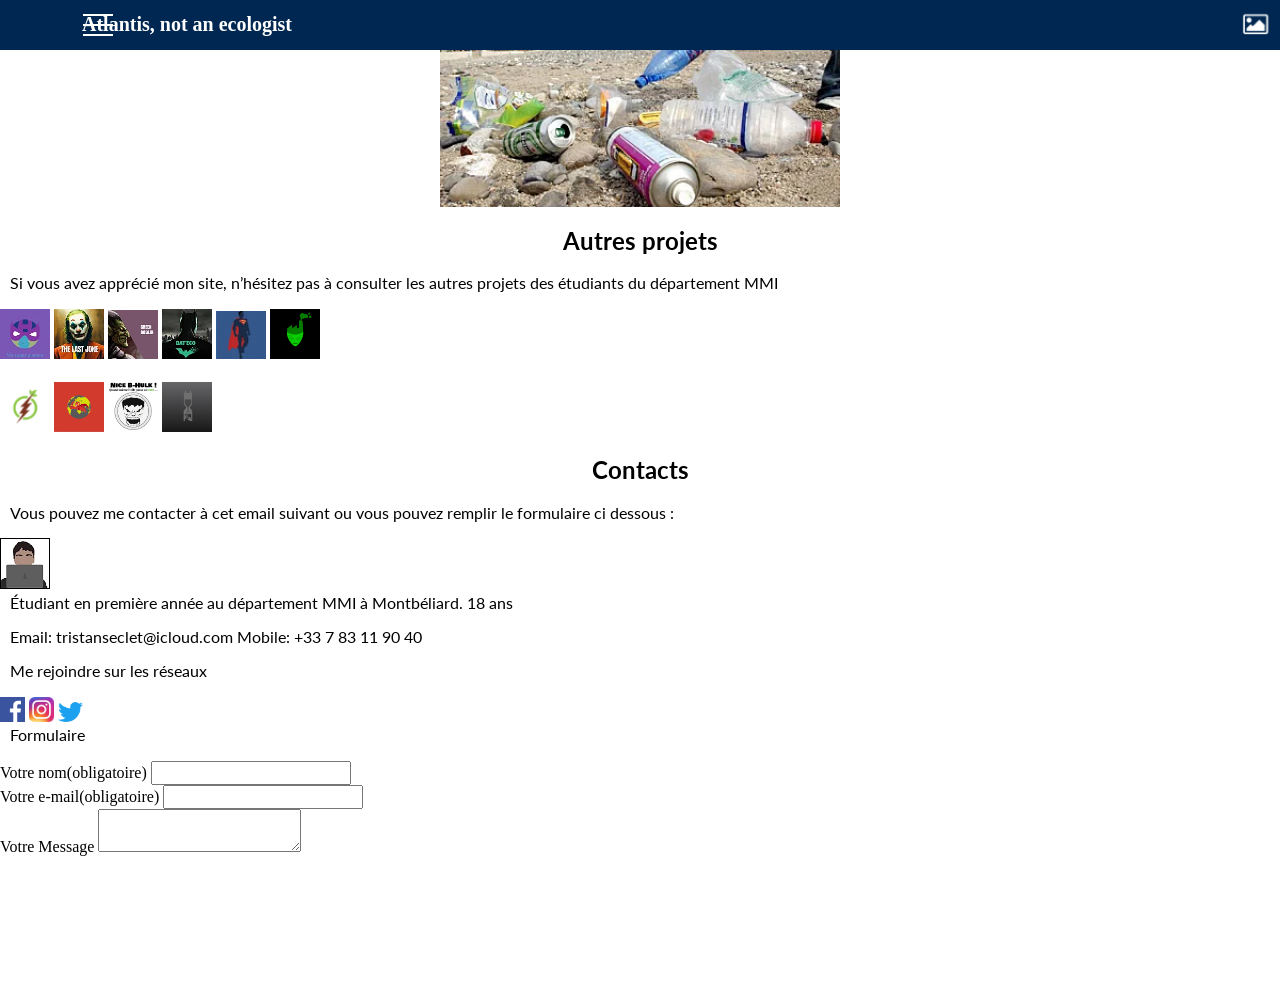
==== SAE105/autres-projets.html @ a186ee76 "Réarrangement du dossier (changement du nom)" ====
<!DOCTYPE html>
<html lang="fr">
  <head>
    <meta charset="utf-8">
    <meta http-equiv="X-UA-Compatible" content="IE=edge">
    <meta name="viewport" content="width=device-width, initial-scale=1.0">
    <meta name="description" content="Atlantis, not an ecologist">

    <title>Atlantis, not an ecologist</title>

    <link rel="stylesheet" href="src/css/style.css">
    <script src="https://animejs.com/lib/anime.min.js"></script>
    
<body class="bodynoimg">
    <header>
        <div class="nav-toogle"  onclick="document.documentElement.classList.toggle('menu-open')">
            <div class="nav-toogle-bar"></div>
        </div>

        <nav class="menu">
                    <img class="imenu" src="/public/img/aqua_logo.webp" alt="logo menu">
            <ul>
                    <li class="menu__item"><a class="menu__link" href="index.html">Homepage</a></li>
                    <li class="menu__item"><a class="menu__link" href="Aquaman-un-roi-pollueur.html">Aquaman, un roi pollueur </a></li>
                    <li class="menu__item"><a class="menu__link" href="La-pollution-des-oceans.html">La pollution des oceans</a></li>
                    <li class="menu__item"><a class="menu__link" href="des-solutions.html">Des solutions?</a></li>
                    <li class="menu__item"><a class="menu__link" href="autres-projets.html">Autres projets</a></li>
            </ul>
           
       </nav> 

        <h1>Atlantis, not an ecologist</h1> 
        <img class="imggallerie" src="public/icones/Galerie-icon.svg" width="40px" alt="Logo du site internet">
    </header>

    <img class="centerimg" src="public/img/img-de-solutions-1-copie.webp" width="400px" alt="pollution-debut-de-page">
    <h2>Autres projets</h2>
    <p>Si vous avez apprécié mon site, n’hésitez pas à consulter
        les autres projets des étudiants du département
        MMI </p>
    
        <img src="public/img/planete-1.webp" width="50px" alt="planete">
        <img src="public/img/joker-1.webp" width="50px" alt="joker1">
        <img src="public/img/bouffon-1.webp" width="50px" alt="bouffon1">
        <img src="public/img/bateco-1.webp" width="50px" alt="bateco1">
        <img src="public/img/superman-1.webp" width="50px" alt="superman1">
        <img src="public/img/oracle-1.webp" width="50px" alt="oracle1">
        <br><br>

        <img src="public/img/flash-agro-1.webp" width="50px" alt="flash-agro1">
        <img src="public/img/flash-planete-1.webp" width="50px" alt="flash-planete1">
        <img src="public/img/hulk-1.webp" width="50px" alt="hulk1">
        <img src="public/img/batman-1.webp" width="50px" alt="batman1">

    <h2>Contacts</h2>
    <p>Vous pouvez me contacter à cet email suivant ou vous
        pouvez remplir le formulaire ci dessous :</p>
    <img src="public/img/moi-1.webp" width="50px" alt="icone-perso">
    <p>Étudiant en première année au
        département MMI à Montbéliard.
        18 ans</p>

    <p>
        Email: tristanseclet@icloud.com
        Mobile: +33 7 83 11 90 40</p>

    <p>Me rejoindre sur les réseaux</p>

    <img src="public/img/fb_icon.webp"  width="25px"  alt="facebook"> 
    <img src="public/img/Instagram_icon.webp"  width="25px"  alt="Instagram"> 
    <img src="public/img/Twitter_Bird.webp"  width="25px"  alt="Twitter"> 

    <p>Formulaire</p>

    <form action="tkt" method="post">
        <div>
            <label for="name">Votre nom(obligatoire)</label>
            <input type="text" id="name" name="user_name">
        </div>
        <div>
            <label for="name">Votre e-mail(obligatoire)</label>
            <input type="email" id="mail" name="user_mail">
        </div>
        <div>
            <label for="mail">Votre Message</label>
            <textarea id="msg" name="user_message"></textarea>
        </div>
</form>
---- SAE105/src/css/style.css ----
@import url('http://fonts.cdnfonts.com/css/norwester');

@import url("./base/main.css");
@import url('utils/variables.css');
@import url('https://fonts.googleapis.com/css2?family=Lato:wght@300&display=swap');
@import url("./vendors/vendors.css");
@import url("./layouts/footer.css");
@import url("./layouts/footerpolu.css");
@import url("components/menu.css");
@import url("base/moveboutonbas.css");
@import url("./js/function.js");
@import url("/src/css/base/carrousel.css");
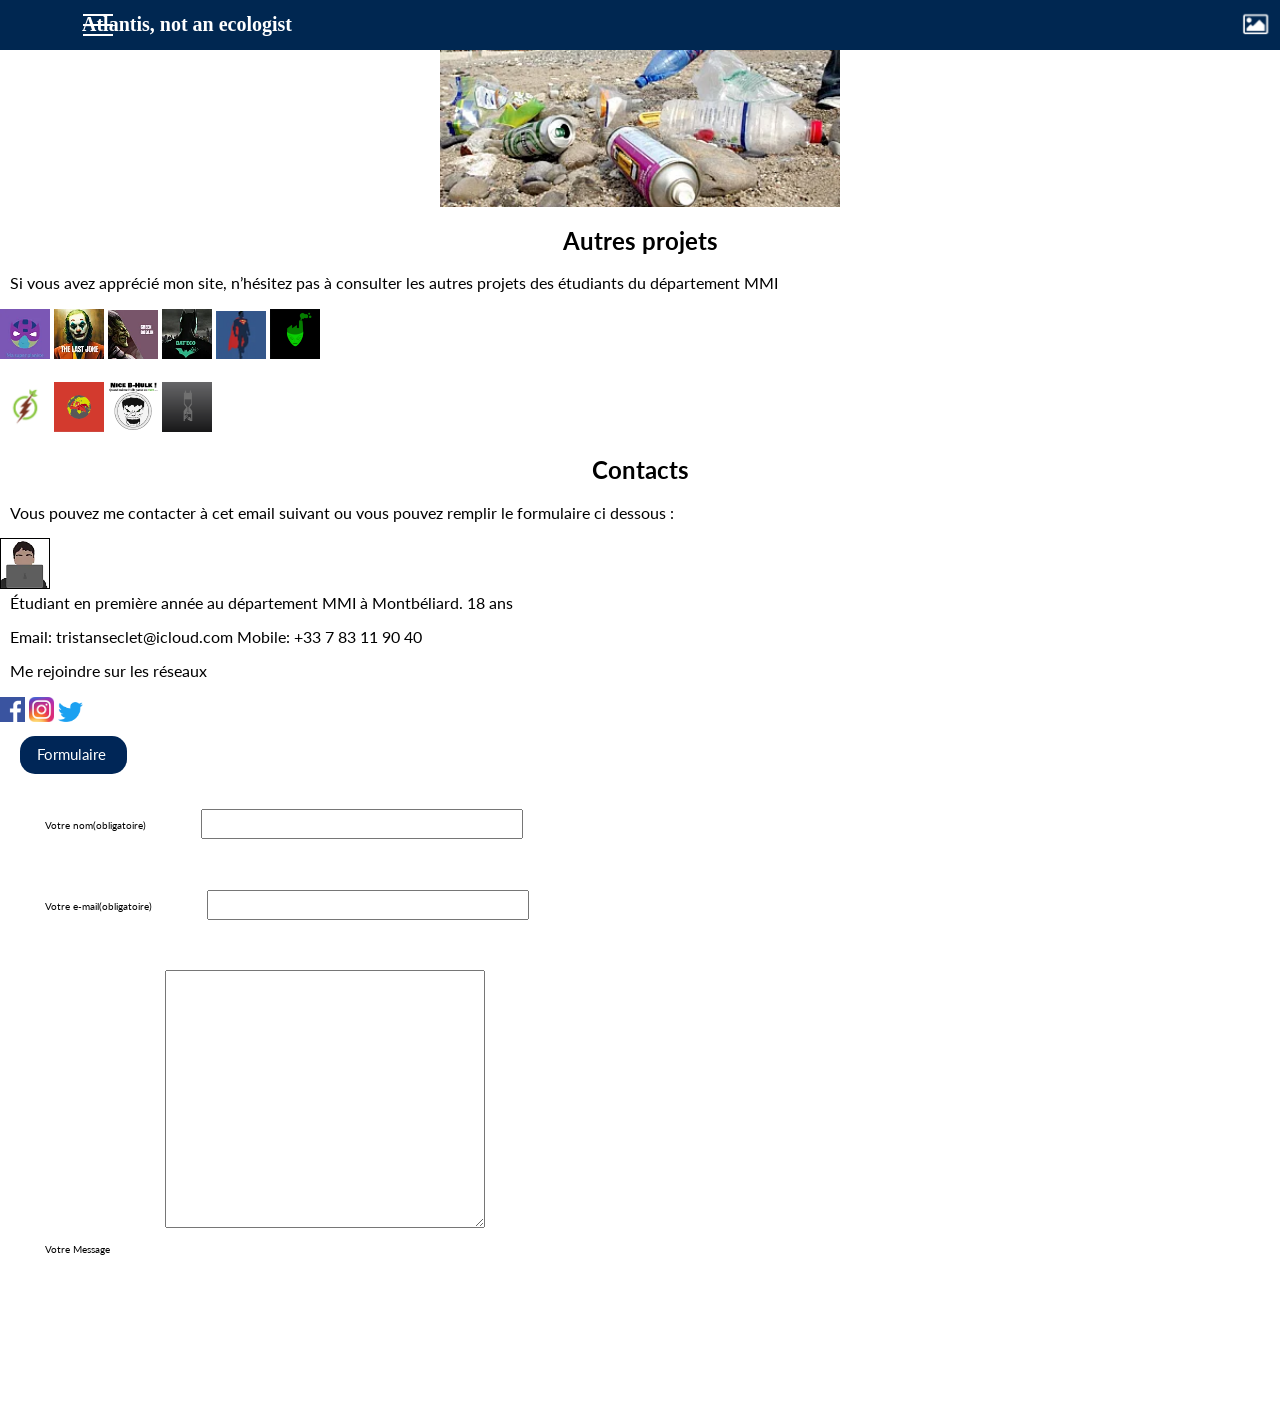
==== commit e6d0bc3d: "Formulaire de contact fait + bouton formulaire" ====
--- a/SAE105/autres-projets.html
+++ b/SAE105/autres-projets.html
@@ -70,19 +70,23 @@
     <img src="public/img/Instagram_icon.webp"  width="25px"  alt="Instagram"> 
     <img src="public/img/Twitter_Bird.webp"  width="25px"  alt="Twitter"> 
 
-    <p>Formulaire</p>
+    <div class="decalform">
+    <div class="cadre_formulaire">
+        <p class="titre_formulaire">Formulaire</p>
+    </div>
 
     <form action="tkt" method="post">
         <div>
-            <label for="name">Votre nom(obligatoire)</label>
-            <input type="text" id="name" name="user_name">
+            <label class="label" for="name">Votre nom(obligatoire)</label>
+            <input class="input" type="text" id="name" name="user_name">
         </div>
         <div>
-            <label for="name">Votre e-mail(obligatoire)</label>
-            <input type="email" id="mail" name="user_mail">
+            <label class="label" for="name">Votre e-mail(obligatoire)</label>
+            <input class="input" type="email" id="mail" name="user_mail">
         </div>
         <div>
-            <label for="mail">Votre Message</label>
-            <textarea id="msg" name="user_message"></textarea>
+            <label class="label" for="mail">Votre Message</label>
+            <textarea class="textarea" id="msg" name="user_message"></textarea>
         </div>
+    </div>
 </form>
--- a/SAE105/src/css/style.css
+++ b/SAE105/src/css/style.css
@@ -10,4 +10,6 @@
 @import url("base/moveboutonbas.css");
 @import url("./js/function.js");
 @import url("/src/css/base/carrousel.css");
+@import url("components/formulaire.css")
 
+
